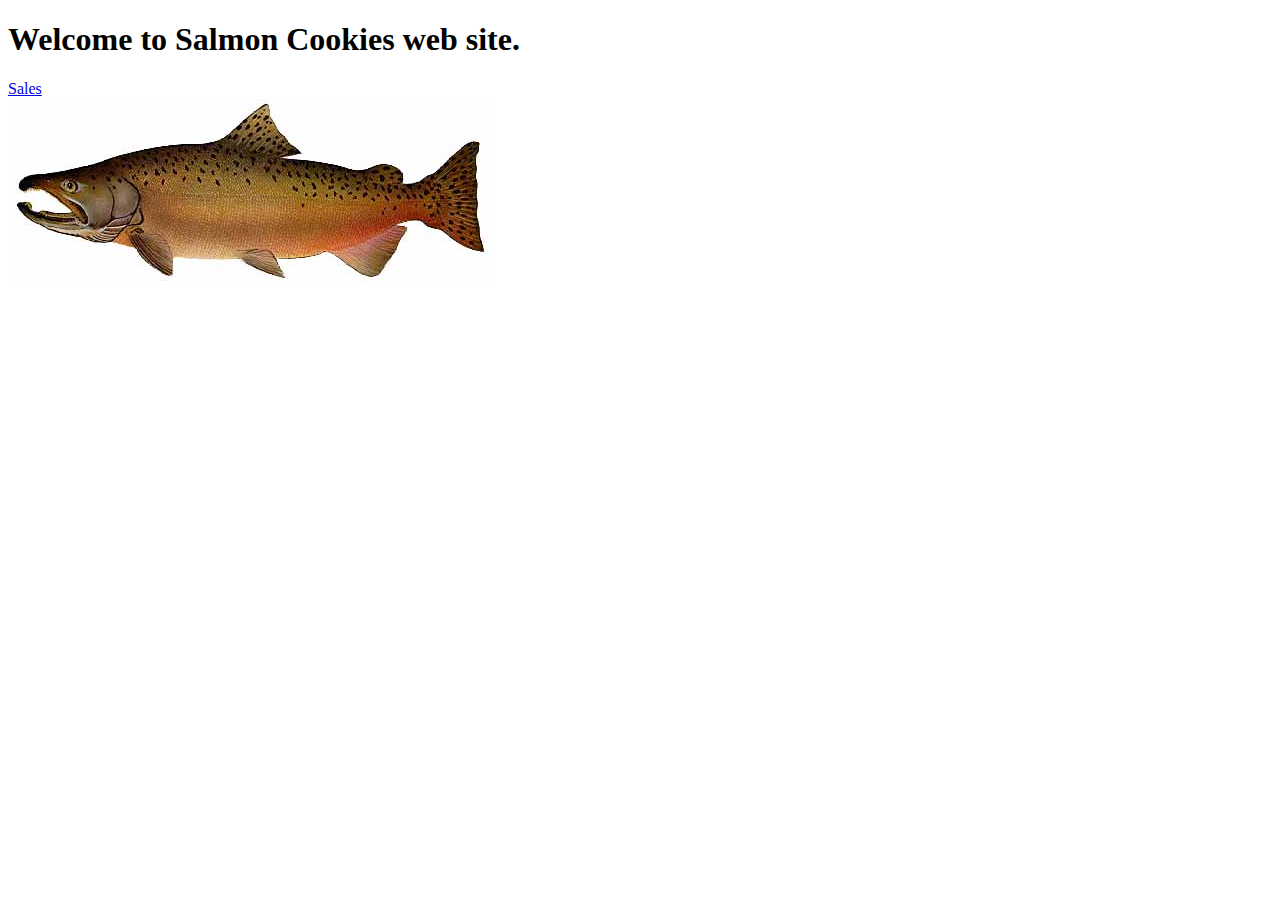
==== index.html @ baf00137 "one" ====
<!DOCTYPE html>
<html lang="en">
<head>
    <meta charset="UTF-8">
    <meta name="viewport" content="width=device-width, initial-scale=1.0">
  
    <title>Salmon Cookies</title>
</head>
<body class="index">
    <header>
       
        <h1>Welcome to Salmon Cookies web site.</h1>

        <li><a href="sales.html">Sales</a></li>

        <img src="images/chinook.jpg" >
    </header>
    <main>
        
   
    </main>
    <footer>
      
       
    </footer>
</body>
</html>
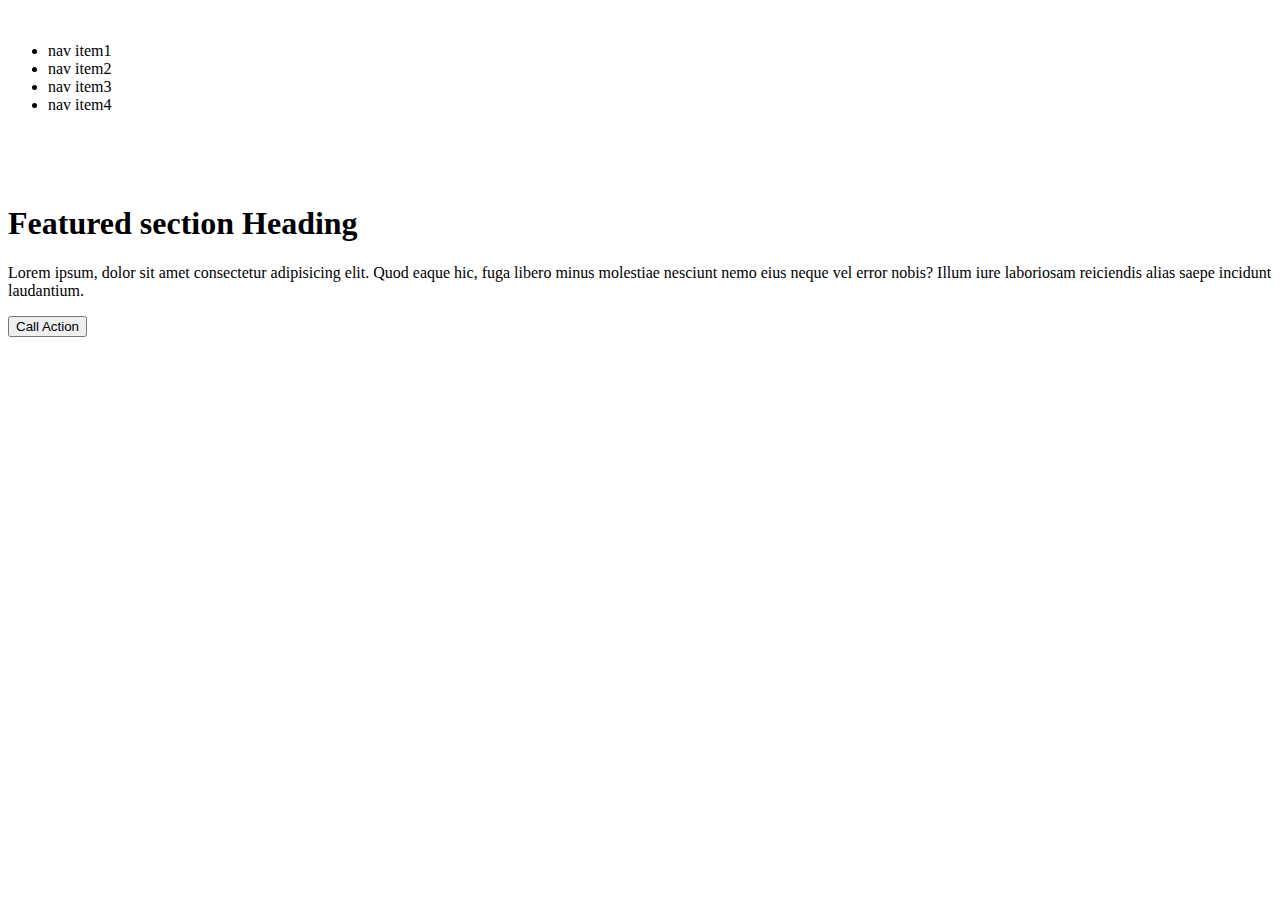
==== commit 0833db0d: "n" ====
--- a/index.html
+++ b/index.html
@@ -2,26 +2,54 @@
 <html lang="en">
 <head>
     <meta charset="UTF-8">
+    <meta http-equiv="X-UA-Compatible" content="IE=edge">
     <meta name="viewport" content="width=device-width, initial-scale=1.0">
-  
-    <title>Salmon Cookies</title>
+    <title>Document</title>
+
+    <link rel="stylesheet" href="css/style.css">
 </head>
-<body class="index">
+<body>
+    
     <header>
-       
-        <h1>Welcome to Salmon Cookies web site.</h1>
+  <img src="https://via.placeholder.com/200x70/00000"  alt="">
+<nav>
 
-        <li><a href="sales.html">Sales</a></li>
+    <ul>
+        <li>nav item1</li>
+        <li>nav item2</li>
+        <li>nav item3</li>
+        <li>nav item4</li>
+    </ul>
+</nav>
 
-        <img src="images/chinook.jpg" >
     </header>
+
     <main>
-        
-   
+        <img src="https://via.placeholder.com/960x450/00000"  alt="">
+        <div>
+        <img src="https://via.placeholder.com/300x375/00000"  alt="">
+        <img src="https://via.placeholder.com/300x375/00000"  alt="">
+        <img src="https://via.placeholder.com/300x375/00000" alt="">
+    </div>
+
+
+    <section>
+        <img src="https://via.placeholder.com/300x375/00000"  alt="">
+        <div>
+            <h1>
+Featured section Heading
+            </h1>
+<p>Lorem ipsum, dolor sit amet consectetur adipisicing elit. Quod eaque hic, fuga libero minus molestiae nesciunt nemo eius neque vel error nobis? Illum iure laboriosam reiciendis alias saepe incidunt laudantium.</p>
+<button>Call Action</button>
+
+</div>
+
+    </section>
     </main>
     <footer>
-      
-       
+        <nav>
+
+        </nav>
     </footer>
 </body>
 </html>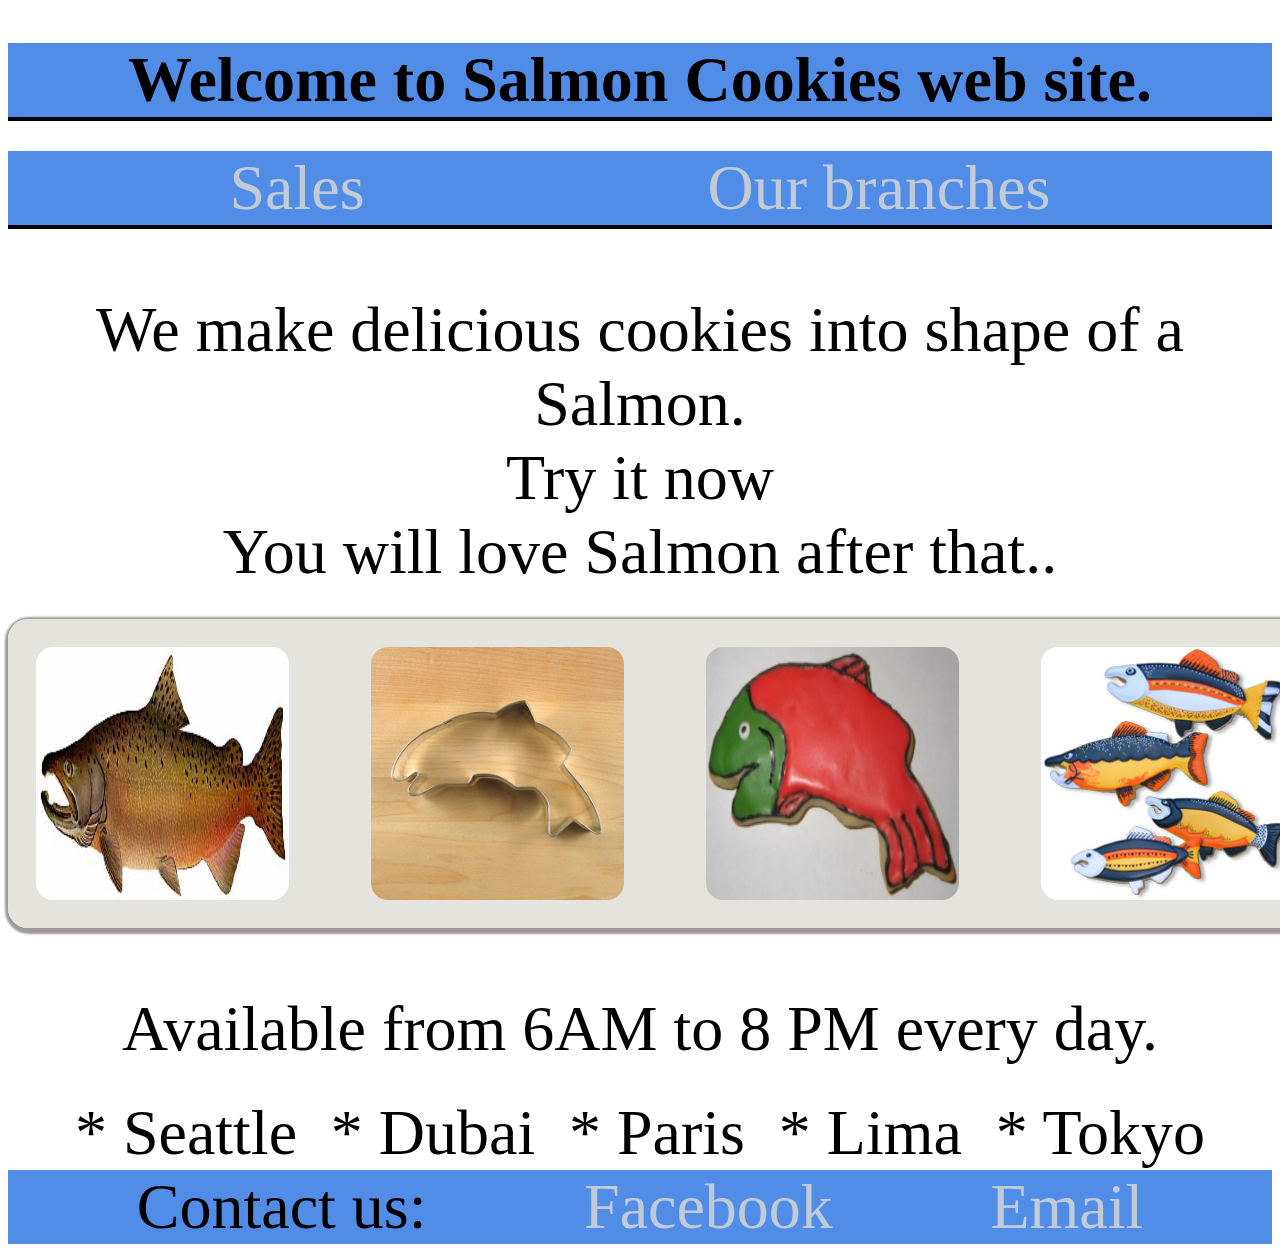
==== commit b126ad0e: "css lab" ====
--- a/index.html
+++ b/index.html
@@ -2,53 +2,58 @@
 <html lang="en">
 <head>
     <meta charset="UTF-8">
-    <meta http-equiv="X-UA-Compatible" content="IE=edge">
     <meta name="viewport" content="width=device-width, initial-scale=1.0">
-    <title>Document</title>
+    <link rel="stylesheet" href="style.css">
+    <title>Salmon Cookies</title>
+</head>
+<body class="index">
+    <header>
 
-    <link rel="stylesheet" href="css/style.css">
-</head>
-<body>
-    
-    <header>
-  <img src="https://via.placeholder.com/200x70/00000"  alt="">
-<nav>
-
-    <ul>
-        <li>nav item1</li>
-        <li>nav item2</li>
-        <li>nav item3</li>
-        <li>nav item4</li>
-    </ul>
-</nav>
-
+        <h1>Welcome to Salmon Cookies web site.</h1>
+        <nav>
+            <ul>
+               
+                <li><a href="sales.html">Sales</a></li>
+                <li><a href="#branch">Our branches</a></li>
+            </ul>
+        </nav>
+        
     </header>
-
     <main>
-        <img src="https://via.placeholder.com/960x450/00000"  alt="">
+        <div >
+            <p>We make delicious cookies into shape of a Salmon.<br><span>Try it now<br> You will love Salmon after that..</span></p>
+        </div>
+        <div class="image" >
+            <img src="images/chinook.jpg" alt="img1">
+            <img src="images/cutter.jpeg" alt="img2">
+            <img src="images/frosted-cookie.jpg" alt="img5">
+            <img src="images/fish.jpg" alt="img4">
+           
+            
+            
+        </div>
+        <section>
         <div>
-        <img src="https://via.placeholder.com/300x375/00000"  alt="">
-        <img src="https://via.placeholder.com/300x375/00000"  alt="">
-        <img src="https://via.placeholder.com/300x375/00000" alt="">
-    </div>
-
-
-    <section>
-        <img src="https://via.placeholder.com/300x375/00000"  alt="">
-        <div>
-            <h1>
-Featured section Heading
-            </h1>
-<p>Lorem ipsum, dolor sit amet consectetur adipisicing elit. Quod eaque hic, fuga libero minus molestiae nesciunt nemo eius neque vel error nobis? Illum iure laboriosam reiciendis alias saepe incidunt laudantium.</p>
-<button>Call Action</button>
-
-</div>
-
-    </section>
+            <p>Available from 6AM to 8 PM every day.</p>
+        </div>
+        <nav>
+            <ul>
+                <li>* Seattle</li>
+                <li>* Dubai</li>
+                <li>* Paris</li>
+                <li>* Lima</li>
+                <li>* Tokyo</li>
+            </ul>
+        </nav>
+        </section>
     </main>
     <footer>
         <nav>
-
+            <ul>
+                <li><span>Contact us: </span> </li>
+                <li><a href="www.facebook.com/nemhablan">Facebook</a></li>
+                <li><a href="mailto:nemh998@gmail.com">Email</a></li>
+            </ul>
         </nav>
     </footer>
 </body>
--- a/style.css
+++ b/style.css
@@ -0,0 +1,81 @@
+header nav{
+    background-color: #518de7;
+    margin: 0;
+    padding: 0px;
+    position: relative;
+    width: 100%;
+    top: 0;
+    border-bottom: 4px solid black;
+}
+nav ul{
+    margin: 0;
+    padding: 0 50px;
+    display: flex;
+    font-size: 4rem; 
+    list-style-type: none;
+    border: 5px;
+}
+li a{
+    text-decoration: none;
+    color:  #dad9d3d0;
+}
+li a:hover{
+    color: rgba(0, 0, 0, 0.521);
+}
+nav li{
+    margin: auto;
+}
+
+
+
+h1{
+    background-color:#518de7;
+    font-size: 4rem;  
+    text-align: center;
+    padding:0px;
+    margin-bottom: 30px;
+    border-bottom: 4px solid black;
+}
+
+main div p{
+    font-size: 4rem; 
+    text-align: center; 
+    
+    margin-bottom: 30px;
+
+}
+
+.image{
+    padding:25px;
+    margin-top: 150px;
+    background-color: #dad9d3bd;
+    border-radius: 20px;
+    width: 100%;
+    margin: auto;
+    display:flex;
+    flex-direction: row;
+    flex-wrap: wrap;
+    justify-content: space-between;
+    box-shadow: 1px 2px 2px 4px #4b3f4188;
+
+}
+
+img{
+    width:20%;
+padding: 3px;
+border-radius: 20px;
+justify-content: space-between;
+}
+
+
+main div ul {
+    display: grid;
+    grid-template-columns: repeat(1, 1fr) ;
+}
+
+footer{
+
+    background-color: #518de7;
+
+
+}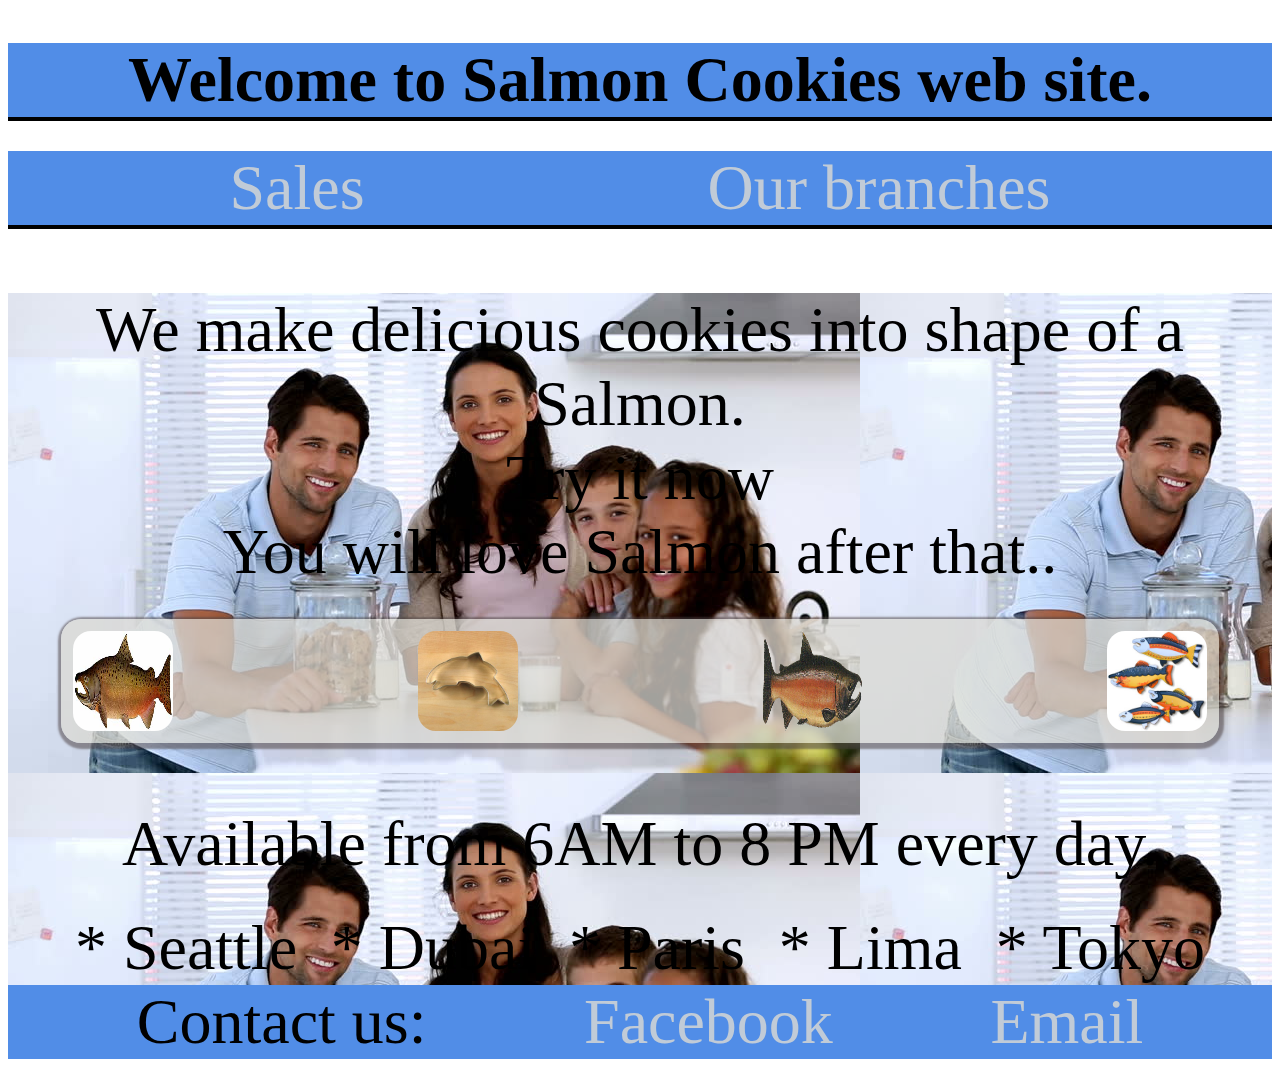
==== commit a13dcd1e: "add pic" ====
--- a/index.html
+++ b/index.html
@@ -6,7 +6,7 @@
     <link rel="stylesheet" href="style.css">
     <title>Salmon Cookies</title>
 </head>
-<body class="index">
+<body >
     <header>
 
         <h1>Welcome to Salmon Cookies web site.</h1>
@@ -21,13 +21,14 @@
     </header>
     <main>
         <div >
-            <p>We make delicious cookies into shape of a Salmon.<br><span>Try it now<br> You will love Salmon after that..</span></p>
+            <p id="p">We make delicious cookies into shape of a Salmon.<br><span>Try it now<br> You will love Salmon after that..</span></p>
         </div>
         <div class="image" >
             <img src="images/chinook.jpg" alt="img1">
             <img src="images/cutter.jpeg" alt="img2">
-            <img src="images/frosted-cookie.jpg" alt="img5">
+            <img src="images/salmon.png" alt="img5">
             <img src="images/fish.jpg" alt="img4">
+            
            
             
             
--- a/style.css
+++ b/style.css
@@ -1,3 +1,4 @@
+
 header nav{
     background-color: #518de7;
     margin: 0;
@@ -35,22 +36,27 @@
     padding:0px;
     margin-bottom: 30px;
     border-bottom: 4px solid black;
+  
 }
 
 main div p{
     font-size: 4rem; 
     text-align: center; 
-    
     margin-bottom: 30px;
+    color: #000;
 
 }
 
+.p{
+    text-shadow:#518de7 ;
+}
+
 .image{
-    padding:25px;
+    padding:10px;
     margin-top: 150px;
     background-color: #dad9d3bd;
     border-radius: 20px;
-    width: 100%;
+    width: 90%;
     margin: auto;
     display:flex;
     flex-direction: row;
@@ -61,8 +67,8 @@
 }
 
 img{
-    width:20%;
-padding: 3px;
+    width:100px;
+padding: 2px;
 border-radius: 20px;
 justify-content: space-between;
 }
@@ -78,4 +84,47 @@
     background-color: #518de7;
 
 
+}
+
+
+
+footer div{
+top:500px;
+    padding:25px;
+    margin-top: 150px;
+    background-color: #dad9d3bd;
+    border-radius: 20px;
+    width: 70%;
+    margin: auto;
+    display:flex;
+    flex-direction: row;
+    flex-wrap: wrap;
+    justify-content: space-between;
+    box-shadow: 1px 2px 2px 4px #4b3f4188;
+
+}
+
+
+
+form{width: 20%;
+    margin:15px auto 20px;
+
+}
+fieldset{
+   border-width: 10px;
+   padding: 20px;
+   box-shadow: 0px 3px 2px 3px rgba(163, 161, 161, 0.74);
+   
+
+}
+legend{
+    font-weight: bold;
+    color: rgba(82, 156, 190, 0.733);
+    font-size: 1.3em;
+ 
+}
+
+main{
+background-image: url("images/family.jpg");
+
 }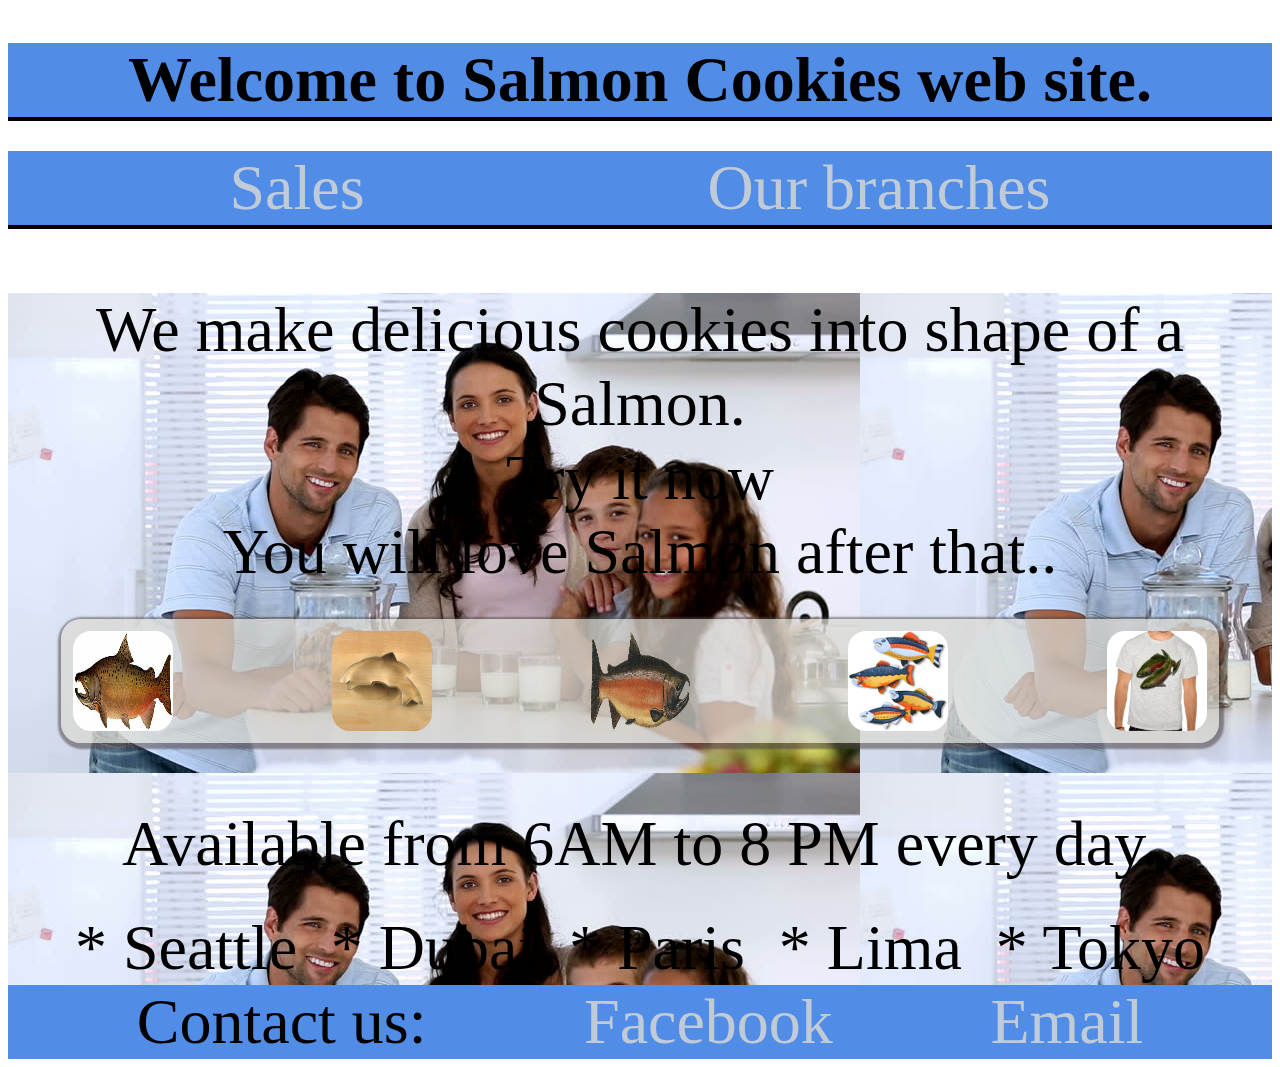
==== commit 804414b6: "add form" ====
--- a/index.html
+++ b/index.html
@@ -28,7 +28,7 @@
             <img src="images/cutter.jpeg" alt="img2">
             <img src="images/salmon.png" alt="img5">
             <img src="images/fish.jpg" alt="img4">
-            
+            <img src=images/shirt.jpg alt="img4">
            
             
             
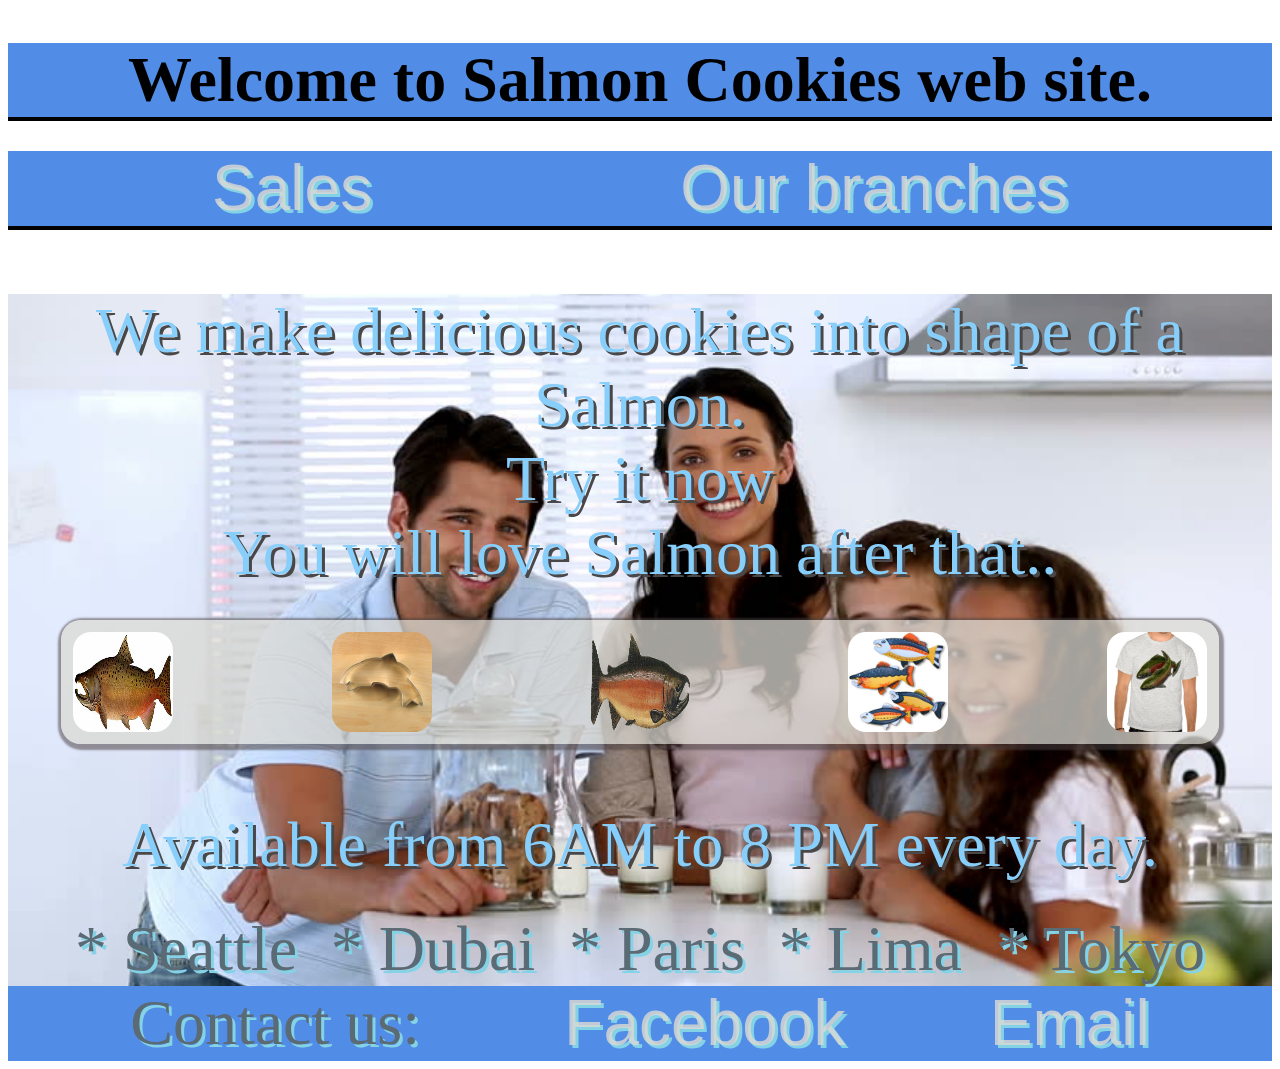
==== commit 4942f2db: "add font" ====
--- a/index.html
+++ b/index.html
@@ -21,7 +21,7 @@
     </header>
     <main>
         <div >
-            <p id="p">We make delicious cookies into shape of a Salmon.<br><span>Try it now<br> You will love Salmon after that..</span></p>
+            <p class="class1" >We make delicious cookies into shape of a Salmon.<br><span >Try it now<br> You will love Salmon after that..</span></p>
         </div>
         <div class="image" >
             <img src="images/chinook.jpg" alt="img1">
@@ -35,7 +35,7 @@
         </div>
         <section>
         <div>
-            <p>Available from 6AM to 8 PM every day.</p>
+            <p class="font1"> Available from 6AM to 8 PM every day.</p>
         </div>
         <nav>
             <ul>
--- a/style.css
+++ b/style.css
@@ -19,6 +19,7 @@
 li a{
     text-decoration: none;
     color:  #dad9d3d0;
+    font-family: -apple-system, BlinkMacSystemFont, 'Segoe UI', Roboto, Oxygen, Ubuntu, Cantarell, 'Open Sans', 'Helvetica Neue', sans-serif;
 }
 li a:hover{
     color: rgba(0, 0, 0, 0.521);
@@ -94,7 +95,7 @@
     margin-top: 150px;
     background-color: #dad9d3bd;
     border-radius: 20px;
-    width: 70%;
+    width: 85%;
     margin: auto;
     display:flex;
     flex-direction: row;
@@ -126,5 +127,55 @@
 
 main{
 background-image: url("images/family.jpg");
+background-repeat: no-repeat;
+background-size: 100%;
+text-align: center;
+}
+ 
+.font1{
+font-family: Yellowtail, cursive;
+text-shadow: 3px 3px #494747;
+font-weight: 80px;
+color: lightskyblue;
+font-size: 4rem; 
+text-align: center; 
+margin-bottom: 30px;
+}
 
-}+ul li{
+    text-shadow: 3px 3px #84d2e6;
+font-weight: 80px;
+color: rgb(90, 107, 117);
+font-family: 'Zilla Slab Highlight', cursive; 
+}
+.class1{
+
+    font-size: 4rem; 
+    text-align: center; 
+    margin-bottom: 30px;
+    color: #000;
+    text-shadow: 3px 3px #494747;
+    font-weight: 80px;
+    color: lightskyblue;
+    font-family: Verdana; 
+
+}
+
+
+label{
+    font-family: 'Zilla Slab Highlight', cursive;
+    text-shadow: 2px 2px 
+    
+    lightskyblue;
+    font-weight: 80px;
+    color: #494747;
+    font-family: Verdana;  
+}
+
+.button{
+
+    color: lightslategray;
+
+    background-color: lightskyblue;
+    font-family: Bebas Neue;
+}
